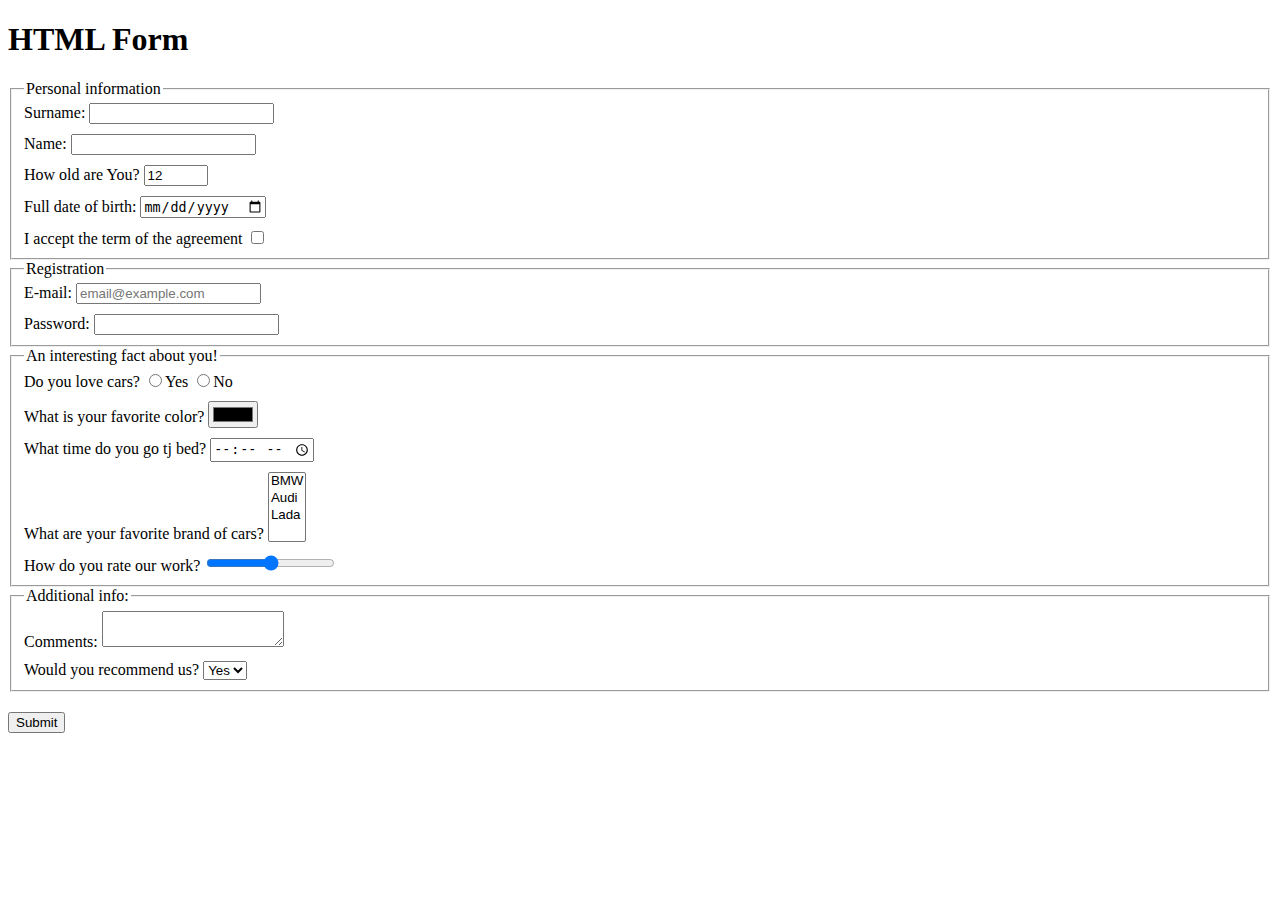
==== src/index.html @ 02501aed "add form" ====
<!doctype html>
<html lang="en">
  <head>
    <meta charset="UTF-8">
    <meta
      name="viewport"
      content="width=device-width, user-scalable=no, initial-scale=1.0, maximum-scale=1.0, minimum-scale=1.0"
    >
    <meta http-equiv="X-UA-Compatible" content="ie=edge">
    <title>HTML Form</title>
    <link rel="stylesheet" href="./style.css">
  </head>
  <body>
    <h1>HTML Form</h1>
    <form action="https://mate-academy-form-lesson.herokuapp.com/create-application" method="post" class="form">
      <fieldset>
        <legend>Personal information</legend>

        <div class="form__item">
          <label>Surname:
            <input type="text" name="surname" autocomplete="off">
          </label>
        </div>
        <div class="form__item">
          <label>Name:
            <input type="text" name="name" autocomplete="off" required>
          </label>
        </div>
        <div class="form__item">
          <label>How old are You?
            <input type="number" name="age" value="12" min="1" max="100">
          </label>
        </div>
        <div class="form__item">
          <label>Full date of birth:
            <input type="date" name="date">
          </label>
        </div>
        <div class="form__item">
          <label>I accept the term of the agreement
            <input type="checkbox" name="agreement">
          </label>
        </div>
      </fieldset>
      <fieldset>
        <legend>Registration</legend>

        <div class="form__item">
          <label>E-mail:
            <input type="email" name="email" placeholder="email@example.com" required>
          </label>
        </div>
        <div class="form__item">
          <label>Password:
            <input type="password" name="password" minlength="5" maxlength="32">
          </label>
        </div>
      </fieldset>
      <fieldset class="form__block">
        <legend>An interesting fact about you!</legend>

        <div class="form__item">
          <span>Do you love cars?</span>

          <label>
            <input type="radio" name="cars" value="Yes">Yes
          </label>
          <label>
            <input type="radio" name="cars" value="No">No
          </label>
        </div>
        <div class="form__item">
          <label>What is your favorite color?
            <input type="color" name="color">
          </label>
        </div>
        <div class="form__item">
          <label>What time do you go tj bed?
            <input type="time" name="time">
          </label>
        </div>
        <div class="form__item">
          <label>What are your favorite brand of cars?
            
            <select name="brand" multiple>
              <option value="BMW">BMW</option>
              <option value="Audi">Audi</option>
              <option value="Lada">Lada</option>
            </select>
          </label>
        </div>
        <div class="form__item">
          <label>How do you rate our work?
            <input type="range" name="rate">
          </label>
        </div>
      </fieldset>
      <fieldset>
        <legend>Additional info:</legend>

        <div class="form__item">
          <label>Comments:
            <textarea name="comment"></textarea>
          </label>
        </div>
        <div class="form__item">
          <label>Would you recommend us?
            <select name="recommend">
              <option value="Yes">Yes</option>
              <option value="No">No</option>
            </select>
          </label>
        </div>
      </fieldset>
      <button type="submit" class="btn">Submit</button>
    </form>
    <script type="text/javascript" src="./main.js"></script>
  </body>
</html>
---- src/style.css ----
/* styles go here */
.form__item:not(.form__item:last-child) {
  padding-bottom: 10px;
}
.btn {
  margin-top: 20px;
}
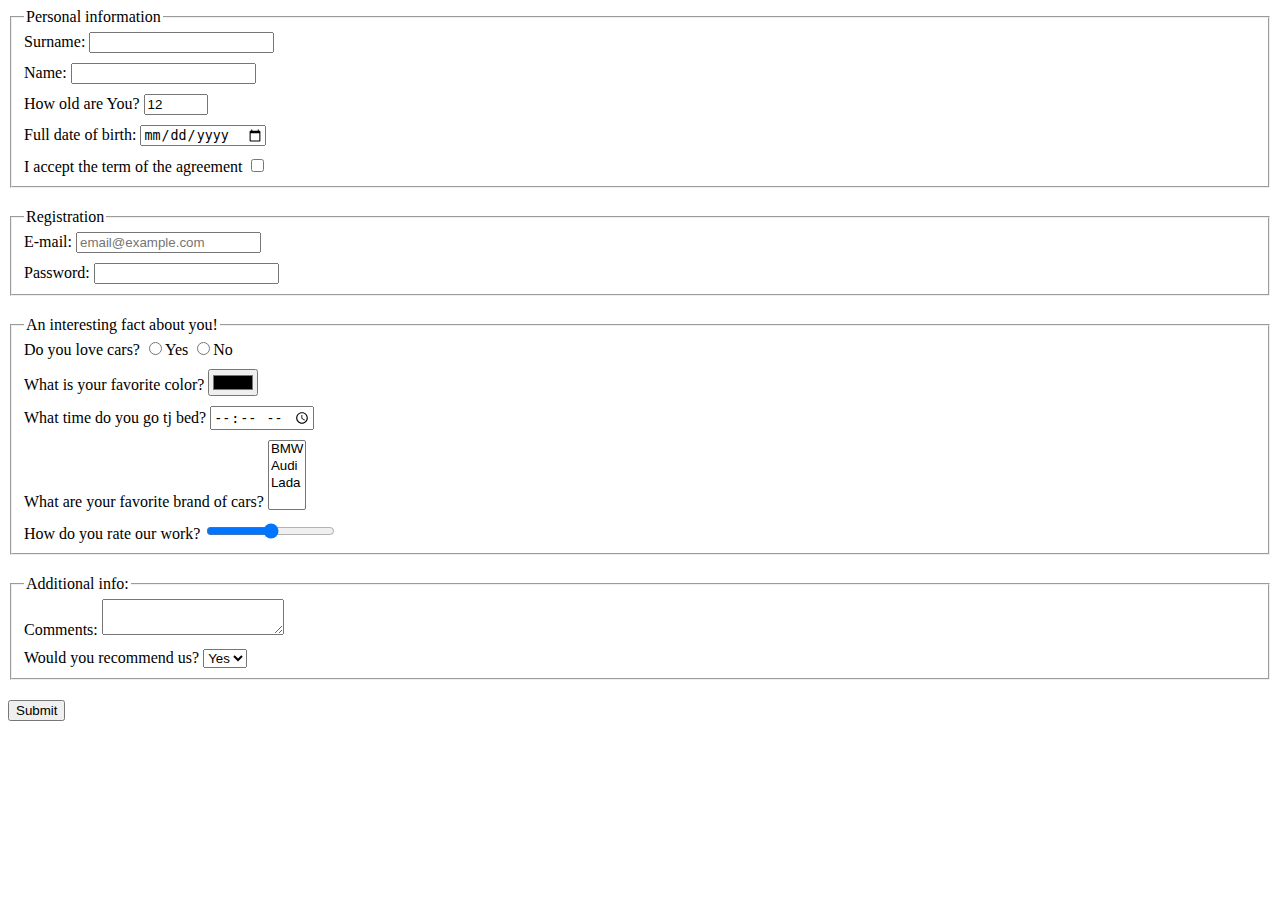
==== commit 6efaf04c: "название комита" ====
--- a/src/index.html
+++ b/src/index.html
@@ -11,24 +11,42 @@
     <link rel="stylesheet" href="./style.css">
   </head>
   <body>
-    <h1>HTML Form</h1>
-    <form action="https://mate-academy-form-lesson.herokuapp.com/create-application" method="post" class="form">
-      <fieldset>
+    <form 
+      action="https://mate-academy-form-lesson.herokuapp.com/create-application" 
+      method="post" 
+      class="form"
+      >
+      <fieldset class="form__block">
         <legend>Personal information</legend>
 
         <div class="form__item">
           <label>Surname:
-            <input type="text" name="surname" autocomplete="off">
+            <input 
+              type="text" 
+              name="surname" 
+              autocomplete="off"
+            >
           </label>
         </div>
         <div class="form__item">
           <label>Name:
-            <input type="text" name="name" autocomplete="off" required>
+            <input 
+              type="text" 
+              name="name" 
+              autocomplete="off" 
+              required
+            >
           </label>
         </div>
         <div class="form__item">
           <label>How old are You?
-            <input type="number" name="age" value="12" min="1" max="100">
+            <input 
+              type="number" 
+              name="age" 
+              value="12" 
+              min="1" 
+              max="100"
+            >
           </label>
         </div>
         <div class="form__item">
@@ -42,17 +60,27 @@
           </label>
         </div>
       </fieldset>
-      <fieldset>
+      <fieldset class="form__block">
         <legend>Registration</legend>
 
         <div class="form__item">
           <label>E-mail:
-            <input type="email" name="email" placeholder="email@example.com" required>
+            <input 
+              type="email"
+              name="email"
+              placeholder="email@example.com" 
+              required
+            >
           </label>
         </div>
         <div class="form__item">
           <label>Password:
-            <input type="password" name="password" minlength="5" maxlength="32">
+            <input 
+              type="password"
+              name="password"
+              minlength="5"
+              maxlength="32"
+            >
           </label>
         </div>
       </fieldset>
@@ -63,10 +91,18 @@
           <span>Do you love cars?</span>
 
           <label>
-            <input type="radio" name="cars" value="Yes">Yes
+            <input 
+              type="radio"
+              name="cars"
+              value="Yes"
+            >Yes
           </label>
           <label>
-            <input type="radio" name="cars" value="No">No
+            <input 
+              type="radio"
+              name="cars"
+              value="No"
+            >No
           </label>
         </div>
         <div class="form__item">
@@ -95,7 +131,7 @@
           </label>
         </div>
       </fieldset>
-      <fieldset>
+      <fieldset class="form__block">
         <legend>Additional info:</legend>
 
         <div class="form__item">
--- a/src/style.css
+++ b/src/style.css
@@ -1,7 +1,12 @@
 /* styles go here */
-.form__item:not(.form__item:last-child) {
-  padding-bottom: 10px;
+.form__block {
+  margin-bottom: 20px;
 }
-.btn {
-  margin-top: 20px;
-}+
+.form__item {
+  margin-bottom: 10px;
+}
+
+.form__item:last-child {
+  margin-bottom: 0;
+}
